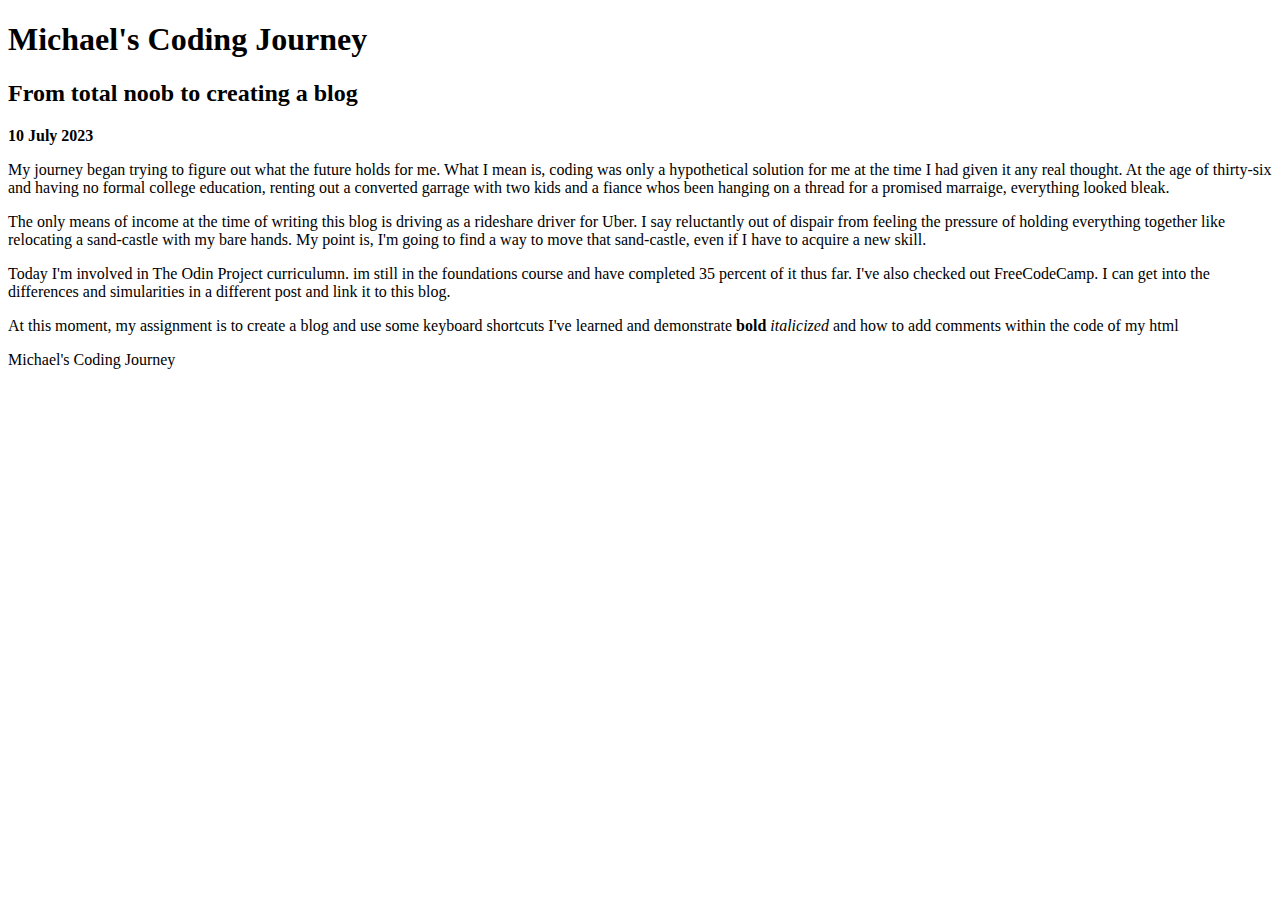
==== blog/index.html @ 28055132 "Created a directory to contain my blog. Added an images directory as well as created an index.html a" ====
<!DOCTYPE html>
<html lang="en">
<head>
    <meta charset="UTF-8">
    <meta name="viewport" content="width=device-width, initial-scale=1.0">
    <title>My First Blog</title>
</head>
<body>
    <h1>Michael's Coding Journey</h1>
    <h2>From total noob to creating a blog</h2>
    <p><strong>10 July 2023</strong></p>
    <p>My journey began trying to figure out what the future holds for me.
        What I mean is, coding was only a hypothetical solution for me at the time I had given it any real thought.
        At the age of thirty-six and having no formal college education, renting out a converted garrage with two kids and a fiance whos been hanging on a thread for a promised marraige, everything looked bleak.
    </p>
    <p>The only means of income at the time of writing this blog is driving as a rideshare driver for Uber.
        I say reluctantly out of dispair from feeling the pressure of holding everything together like relocating a sand-castle with my bare hands.
        My point is, I'm going to find a way to move that sand-castle, even if I have to acquire a new skill.
    </p>
    <p>Today I'm involved in The Odin Project curriculumn. im still in the foundations course and have completed 35 percent of it thus far.
        I've also checked out FreeCodeCamp. I can get into the differences and simularities in a different post and link it to this blog.
    </p>
    <p>At this moment, my assignment is to create a blog and use some keyboard shortcuts I've learned and demonstrate <strong>bold</strong> <em>italicized</em> and how to add comments within the code of my html
        <!-- This is a comment that is ommitted from being illustrated in the site -->

    </p>
</body>
<footer>Michael's Coding Journey</footer>
</html>
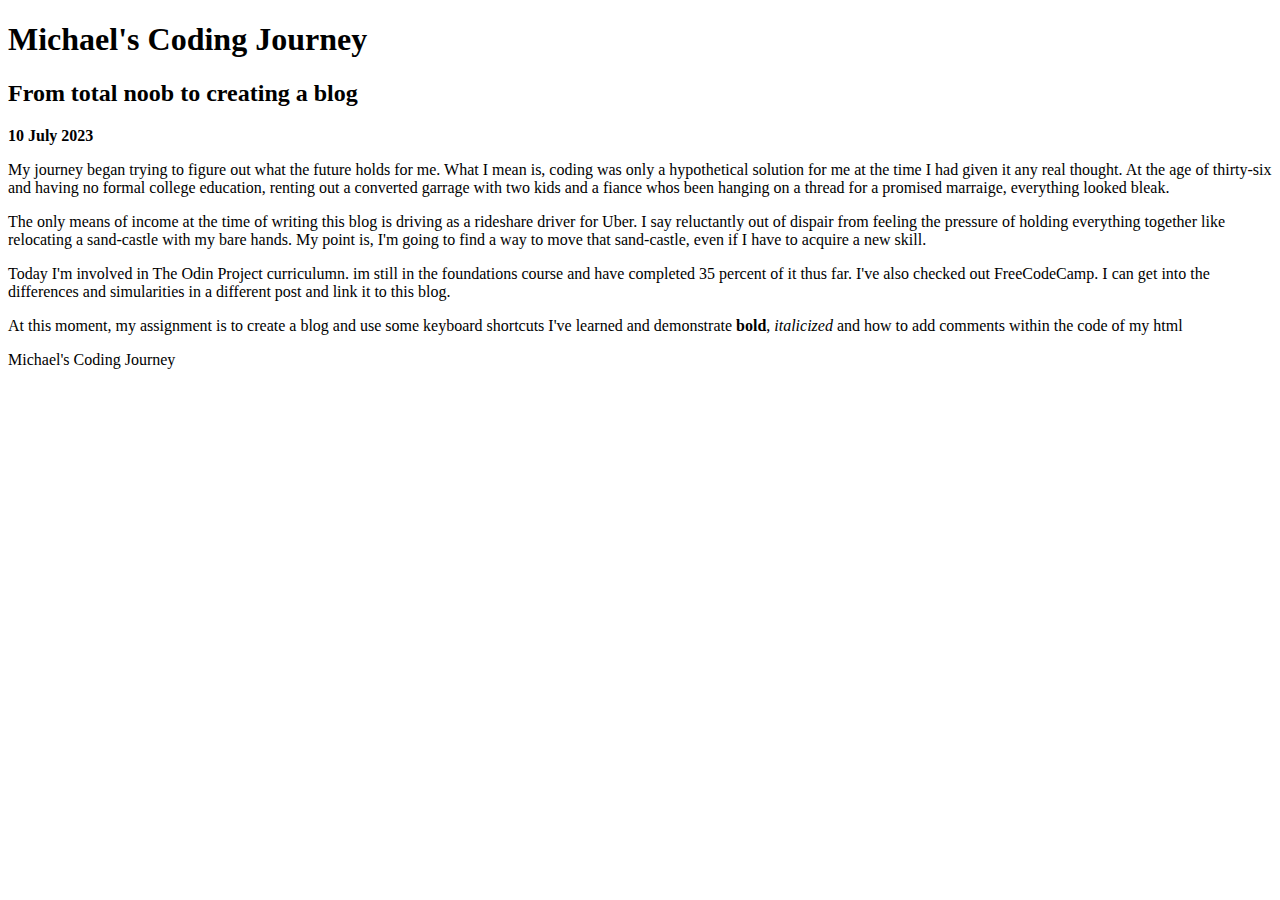
==== commit dd380b39: "modified index.html" ====
--- a/blog/index.html
+++ b/blog/index.html
@@ -20,9 +20,8 @@
     <p>Today I'm involved in The Odin Project curriculumn. im still in the foundations course and have completed 35 percent of it thus far.
         I've also checked out FreeCodeCamp. I can get into the differences and simularities in a different post and link it to this blog.
     </p>
-    <p>At this moment, my assignment is to create a blog and use some keyboard shortcuts I've learned and demonstrate <strong>bold</strong> <em>italicized</em> and how to add comments within the code of my html
+    <p>At this moment, my assignment is to create a blog and use some keyboard shortcuts I've learned and demonstrate <strong>bold</strong>, <em>italicized</em> and how to add comments within the code of my html
         <!-- This is a comment that is ommitted from being illustrated in the site -->
-
     </p>
 </body>
 <footer>Michael's Coding Journey</footer>
